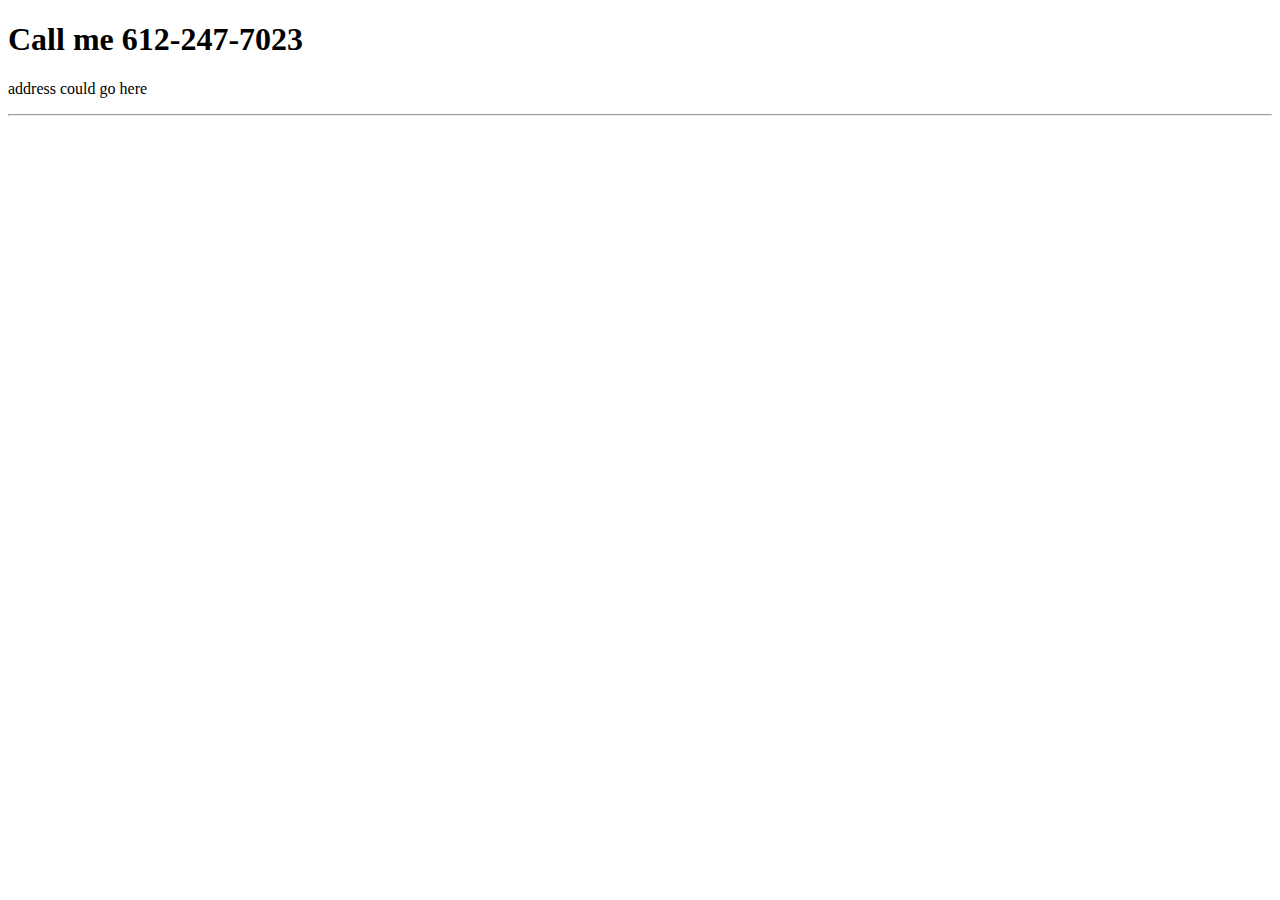
==== contact.html @ 062925cf "Add files via upload" ====
<!DOCTYPE html>
<!--
    Name: Peder Duffell
    Date Created: 3/14/19
    Most recent revision:
-->
<html lang="en">
    <head>
        <title>Contact</title>
    </head>

    <body>
        <header>
            <h1>Call me 612-247-7023</h1>
        </header>

        <nav>
<p>address could go here</p>
        </nav>
<hr />

        <footer>

        </footer>
    </body>
</html
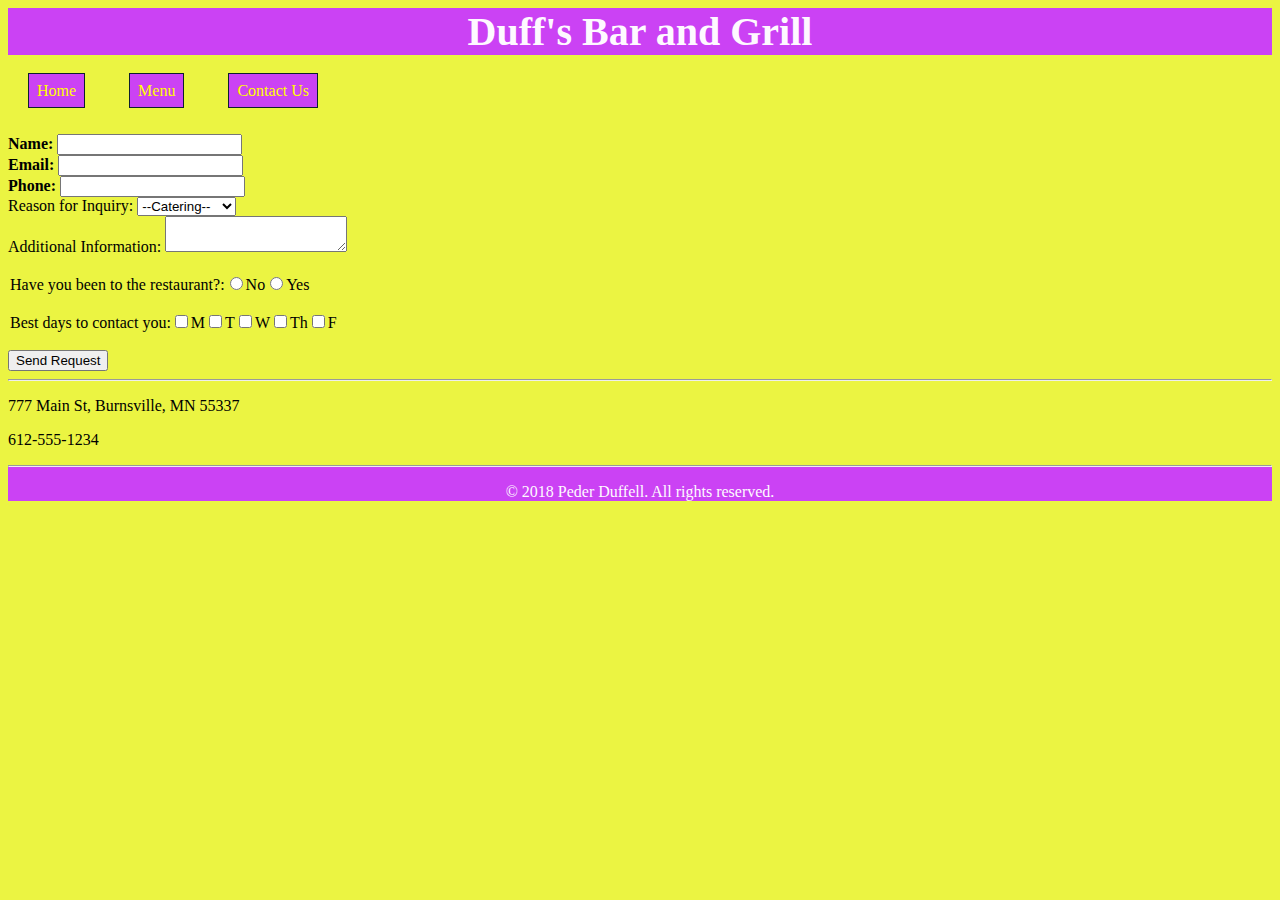
==== commit c1ea2d17: "Add files via upload" ====
--- a/contact.html
+++ b/contact.html
@@ -1,26 +1,98 @@
-<!DOCTYPE html>
-<!--
-    Name: Peder Duffell
-    Date Created: 3/14/19
-    Most recent revision:
--->
 <html lang="en">
-    <head>
-        <title>Contact</title>
-    </head>
+<head>
+  <title>Duff's</title>
+    <style>
+    body {
+        background-color: #ebf442;
+    }
+    header, footer {
+        background-color: #cb42f4;
+        color: #fef9ff;
+        text-align: center;
+      }
+      h1 {
+        font-family: fantasy;
+          font-size: 2.5em;
+      }
+    .items {
+      font-size: 2.0em;
+    }
+ a {
+   background-color: #cb42f4;
+   color: yellow;
+   padding: 8px;
+   border: thin solid #0d1f2d;
+   text-decoration: none;
+   text-align: center;
+   margin: 20px;
+   width: 100px;
+    }
+    a:active {
+  font-weight: bold;
+}
+a:hover {
+  text-decoration: none;
+  color: white;
+  font-weight: bold;
+}
+div.font {
+  font-weight: bold;
+}
 
-    <body>
-        <header>
-            <h1>Call me 612-247-7023</h1>
-        </header>
 
-        <nav>
-<p>address could go here</p>
-        </nav>
+
+    </style>
+  </head>
+  <body>
+    <header>
+<h1>Duff's Bar and Grill</h1>
+</header>
+
+<nav>
+<p><a href="index1.html">Home</a> <a href="menu.html">Menu</a> <a href="contact.html">Contact Us</a></p>
+
+</nav>
+<br>
+<form action="submit.html" method="POST">
+  <div class="font">
+  <label for="firstName"> Name:</label>
+  <input type="text" id=firstName" name="firstName"><br />
+  <label for="email"> Email:</label>
+<input type="text" id="email" name="email"> <br />
+<label for="phone"> Phone:</label>
+<input type="text" id="phone" name="phone"> <br />
+</div>
+<label for="contact">Reason for Inquiry:</label>
+<select id="contact" name="contact">
+<option value="default" selected>--Catering--</option>
+<option value="morning">Private Party</option>
+<option value="afternoon">Feedback</option>
+<option value="evening">Other</option>
+</select><br />
+<label for="info">Additional Information:</label>
+<textarea id="info" name="info"></textarea><br />
+<br />
+<legend>Have you been to the restaurant?:<input type="radio" id="choice1" name="questionnaire" value="no"><label for="choice1">No</label><input type="radio" id="choice2" name="questionnaire" value="yes"><label for="choice2">Yes</label><br />
+</legend><br />
+<legend>Best days to contact you:<input type="checkbox" id="monday" name="interest" value="monday"><label for="monday">M</label><input type="checkbox" id="tuesday" name="interest" value="tuesday"><label for="tuesday">T</label><input type="checkbox" id="wednesday" name="interest" value="wednesday"><label for="wednesday">W</label><input type="checkbox" id="thursday" name="interest" value="thursday"><label for="thursday">Th</label><input type="checkbox" id="friday" name="interest"value="friday"><label for="friday">F</label></legend><br />
+<input type="submit" name="submit" value="Send Request">
 <hr />
+<p>777 Main St, Burnsville, MN 55337</p>
+<p>612-555-1234</p>
 
-        <footer>
 
-        </footer>
+
+
+
+
+
+
+
+
+
+<footer>
+  <hr />
+  <p>&copy; 2018 Peder Duffell.  All rights reserved.</p>
+  </footer>
     </body>
-</html
+    </html>
